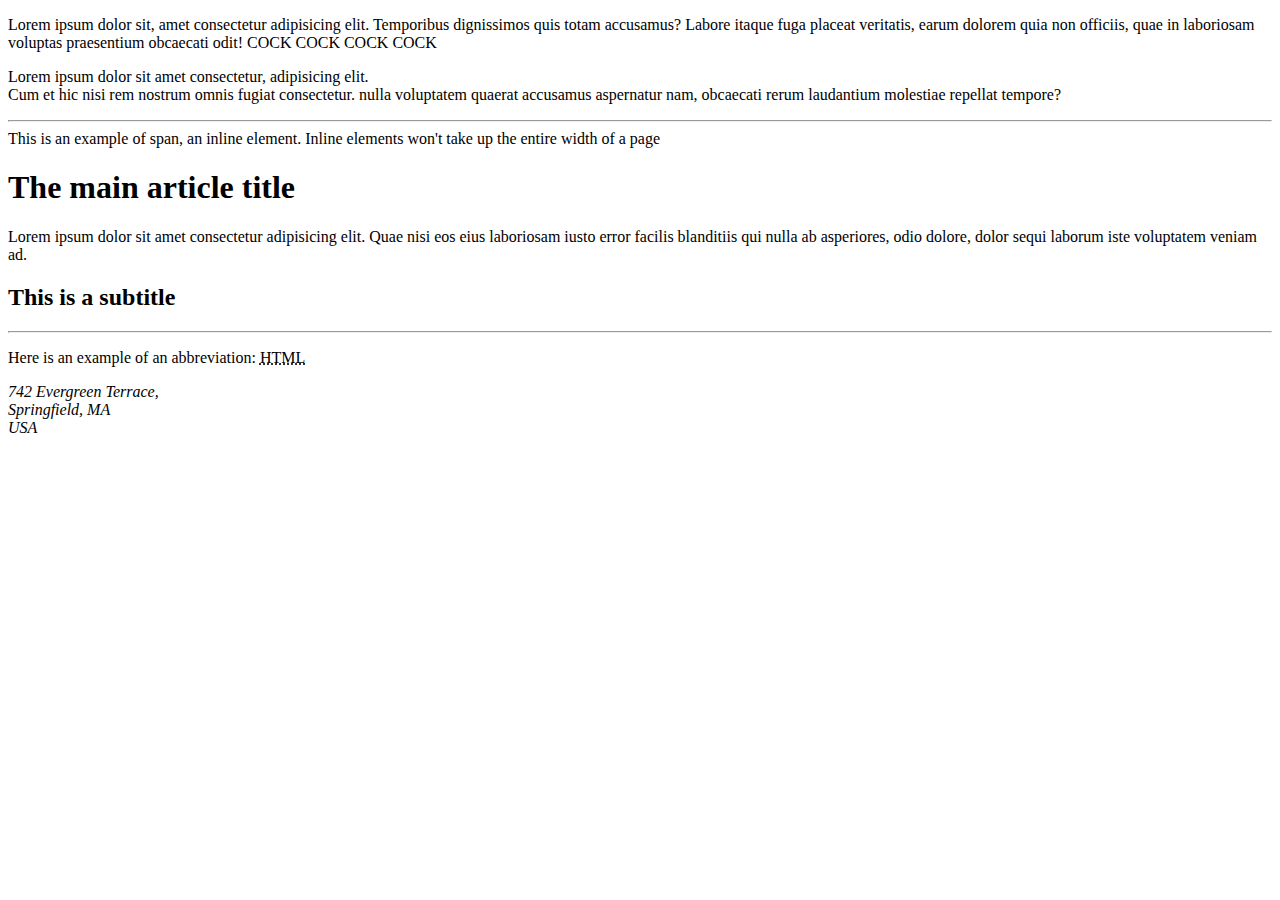
==== HTML Practice/notes.html @ 880d2ec9 "notes.html" ====
<!DOCTYPE html>

<html lang="en">

<head>

    <!-- The <head> element is used to represent metadata within the document -->

    <meta charset="UTF-8">
    <meta name="author" content="Luis">
    <meta name="description" content="this site is about html">
    <meta name="keywords" content="html, tutorials, codings">
    <meta name="viewport" content="width=device-width, initial-scale=1">
    <link rel="icon" href="icon.JPG">
    <link rel="stylesheet" href="styles.css">

    <!-- The <link> element is used to link the document to other resources such as a styling sheet or javascript file -->

    <title>Dev Dreamer | HTML Lessons</title>

    <!-- The <title> element will display content in the tab on web browsers -->

</head>

<body>

    <!-- The <body> element represents the content of the document -->

    <p>

        Lorem ipsum dolor sit, amet consectetur adipisicing elit. Temporibus dignissimos quis totam accusamus? Labore
        itaque fuga placeat veritatis, earum dolorem quia non officiis, quae in laboriosam voluptas praesentium
        obcaecati odit!  COCK COCK COCK COCK

        <!-- Block level elements span the whole width of a page, use css styling to see the space that it takes up  -->
    </p>

    <!-- The <p> element represents a paragraph -->

    <p>
        Lorem ipsum dolor sit amet consectetur, adipisicing elit. <br>

        <!-- <br> stands for line break, which is used to brake up text and have the subsequent content start on the next line -->

        Cum et hic nisi rem nostrum omnis fugiat consectetur.
        nulla voluptatem quaerat accusamus aspernatur nam, obcaecati rerum laudantium molestiae repellat tempore?
    </p>
    <hr>

    <!-- <hr> stands for horizontal line between elements, good for seperating content -->

    <span>This is an example of span, an inline element. Inline elements won't take up the entire width of a page</span>

    <!-- The <span> element is known as an inline element, it only takes the amoount of space it needs and stops at the same line -->

    <h1>The main article title</h1>

    <!-- the <h1> element represents a subsection heading e.g a title or subtitle, using higher numbers will result in smaller text within that element  -->

    <p>Lorem ipsum dolor sit amet consectetur adipisicing elit. Quae nisi eos eius laboriosam iusto error facilis
        blanditiis qui nulla ab asperiores, odio dolore, dolor sequi laborum iste voluptatem veniam ad.</p>
    <h2>This is a subtitle</h2>
<hr>
<p>
    Here is an example of an abbreviation: <abbr title="Hypertext Markup Language">HTML</abbr>

<!-- the <abbr element is used for acronyms/abbreviations and once hovered over, the assigned title attribute will be visible within a tooltip box -->

<p>
    <address>
    742 Evergreen Terrace, <br>
    Springfield, MA <br>
    USA</address>

    <!-- The <address> HTML element indicates that the enclosed HTML provides contact information and italicizes the text -->

</p>

</p>
</body>

</html>
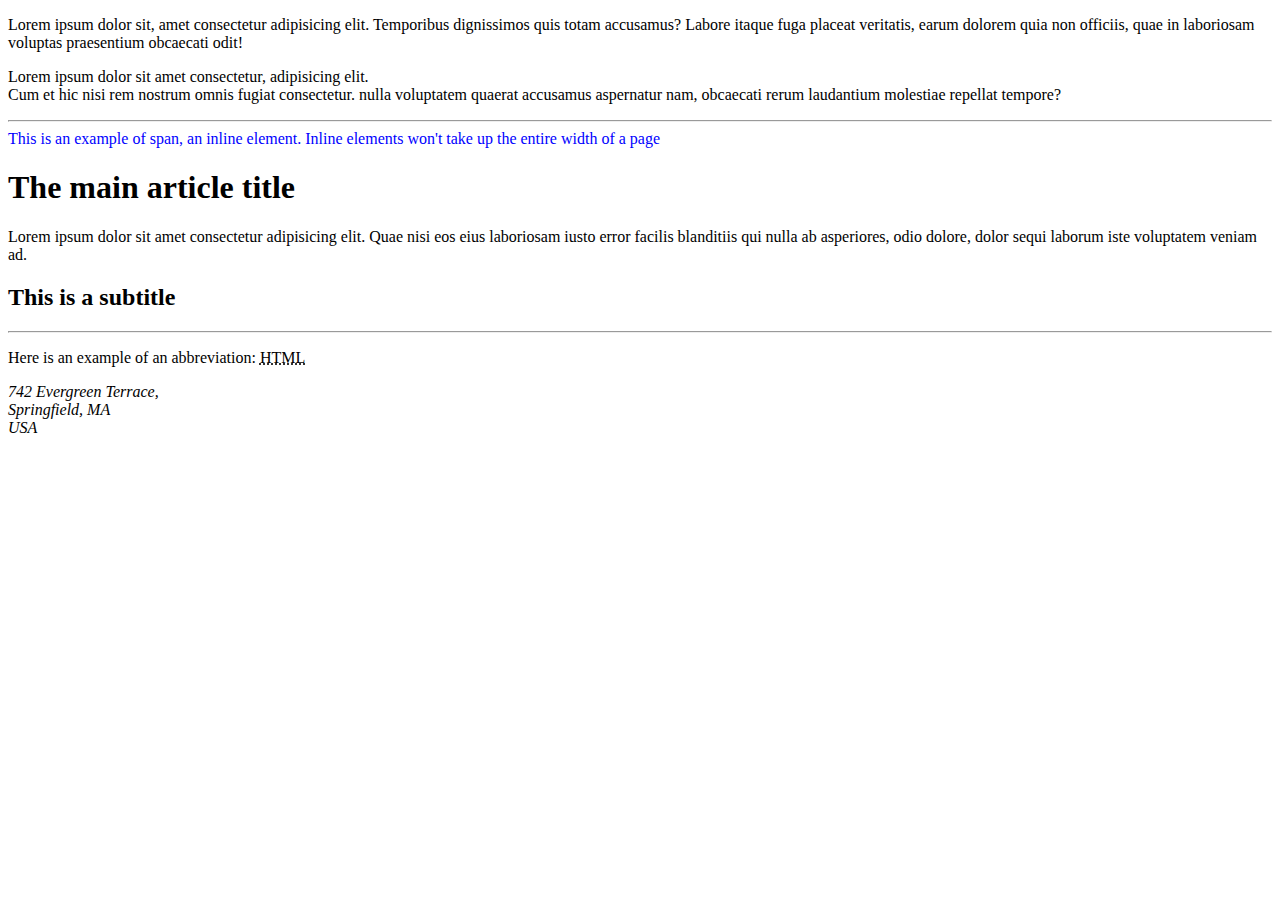
==== commit 6b34b105: "Add files via upload" ====
--- a/HTML Practice/notes.html
+++ b/HTML Practice/notes.html
@@ -30,7 +30,7 @@
 
         Lorem ipsum dolor sit, amet consectetur adipisicing elit. Temporibus dignissimos quis totam accusamus? Labore
         itaque fuga placeat veritatis, earum dolorem quia non officiis, quae in laboriosam voluptas praesentium
-        obcaecati odit!  COCK COCK COCK COCK
+        obcaecati odit!
 
         <!-- Block level elements span the whole width of a page, use css styling to see the space that it takes up  -->
     </p>
--- a/HTML Practice/styles.css
+++ b/HTML Practice/styles.css
@@ -0,0 +1,4 @@
+span {
+    color: blue;
+    
+}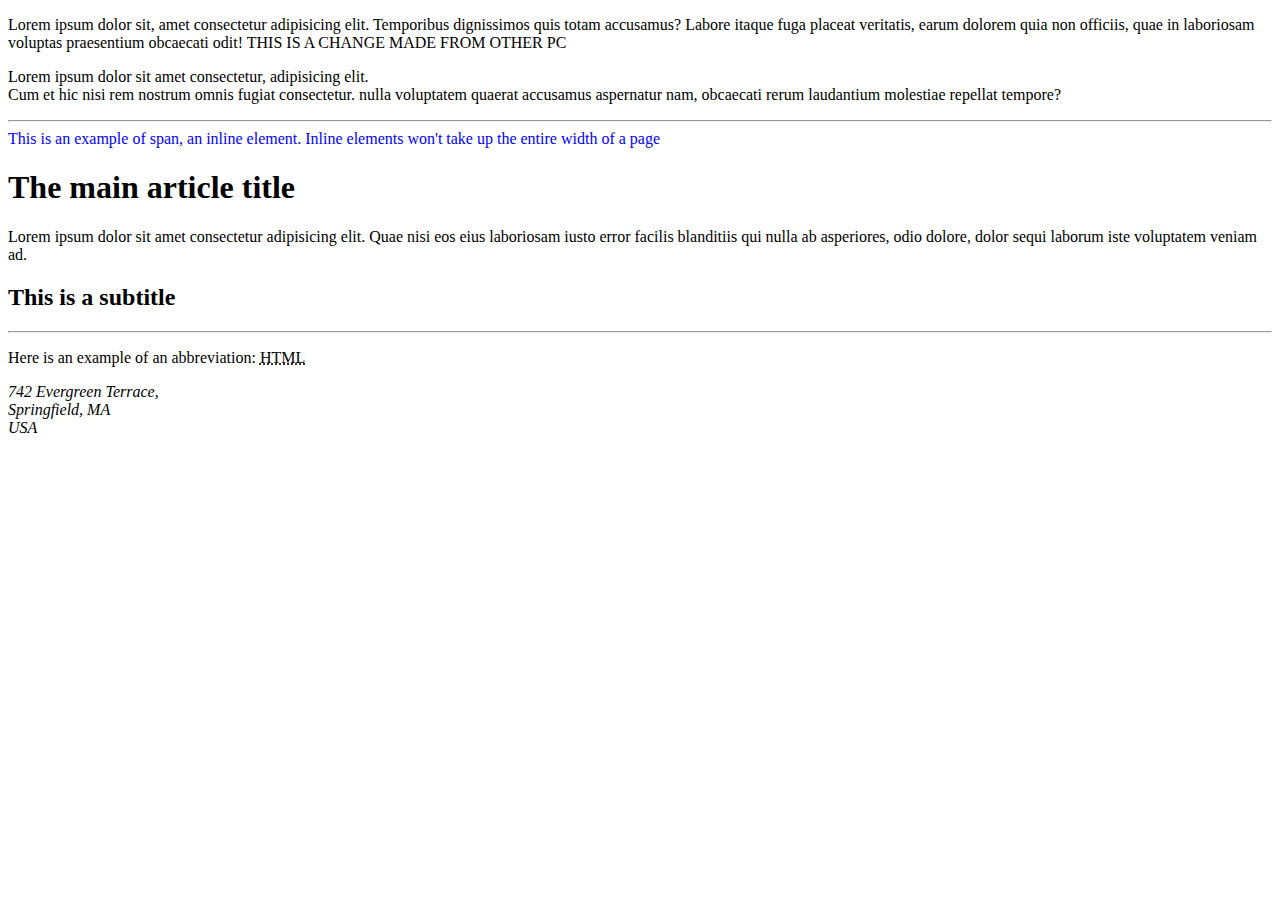
==== commit b1b6f102: "notes.html" ====
--- a/HTML Practice/notes.html
+++ b/HTML Practice/notes.html
@@ -30,7 +30,7 @@
 
         Lorem ipsum dolor sit, amet consectetur adipisicing elit. Temporibus dignissimos quis totam accusamus? Labore
         itaque fuga placeat veritatis, earum dolorem quia non officiis, quae in laboriosam voluptas praesentium
-        obcaecati odit!
+        obcaecati odit!  THIS IS A CHANGE MADE FROM OTHER PC
 
         <!-- Block level elements span the whole width of a page, use css styling to see the space that it takes up  -->
     </p>
